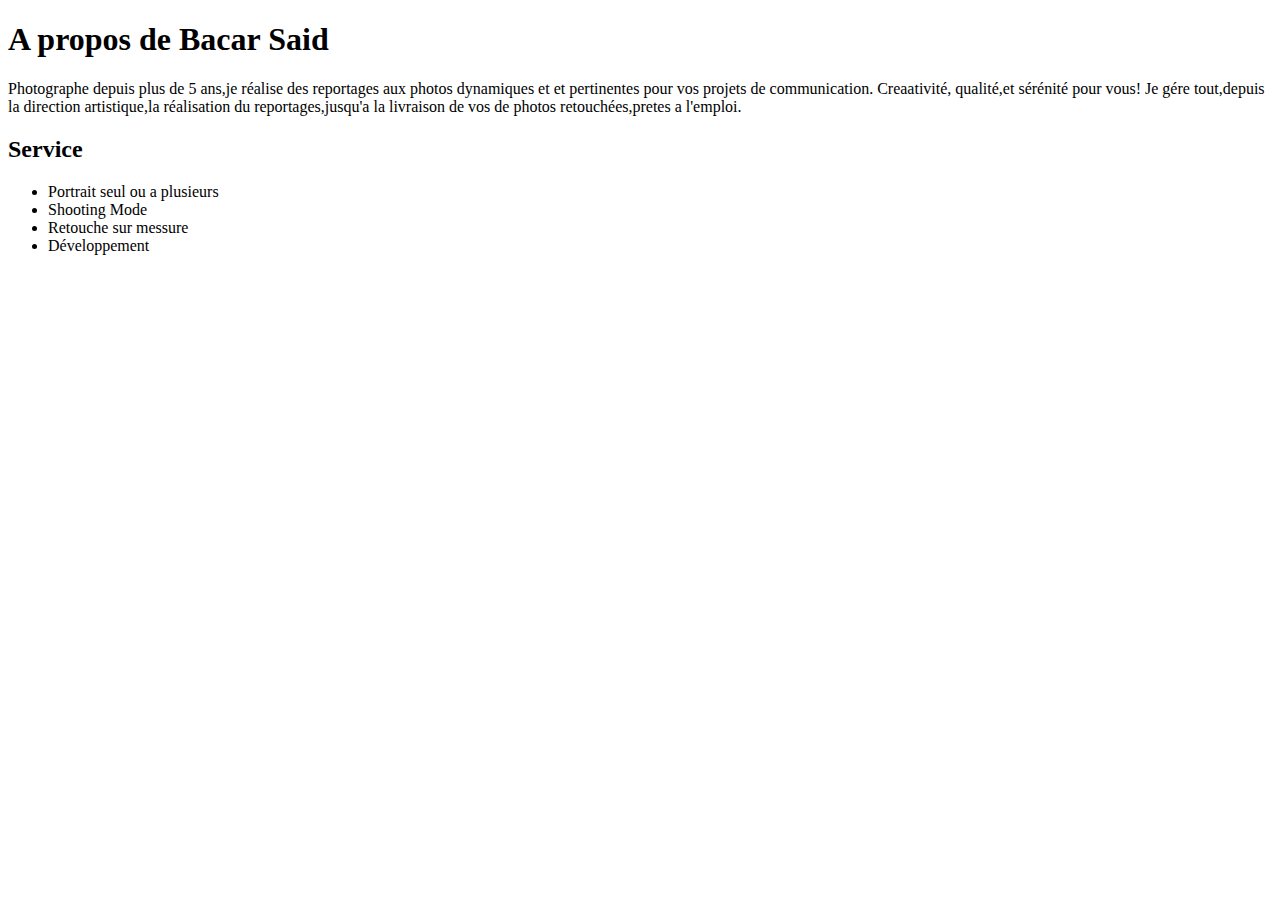
==== a-propos.html @ 42cfc0ee "enregistrement de mon projet" ====
<!DOCTYPE html>
<html lang="fr">
  <head>
    <title>Bacar Said</title>
    </head>
    <body>
    <h1>A propos de Bacar Said</h1>
    <p>Photographe depuis plus de 5 ans,je réalise des reportages aux photos dynamiques et et pertinentes pour vos projets de communication.
        Creaativité, qualité,et sérénité pour vous!
        Je gére tout,depuis la direction artistique,la réalisation du reportages,jusqu'a la livraison de vos de photos retouchées,pretes a l'emploi.</p>
    <h2>Service</h2>
    <ul>
      <li>Portrait seul ou a plusieurs</li>
      <li>Shooting Mode</li>
      <li>Retouche sur messure</li>
      <li>Développement</li>
    </ul>
    </body>
</html>
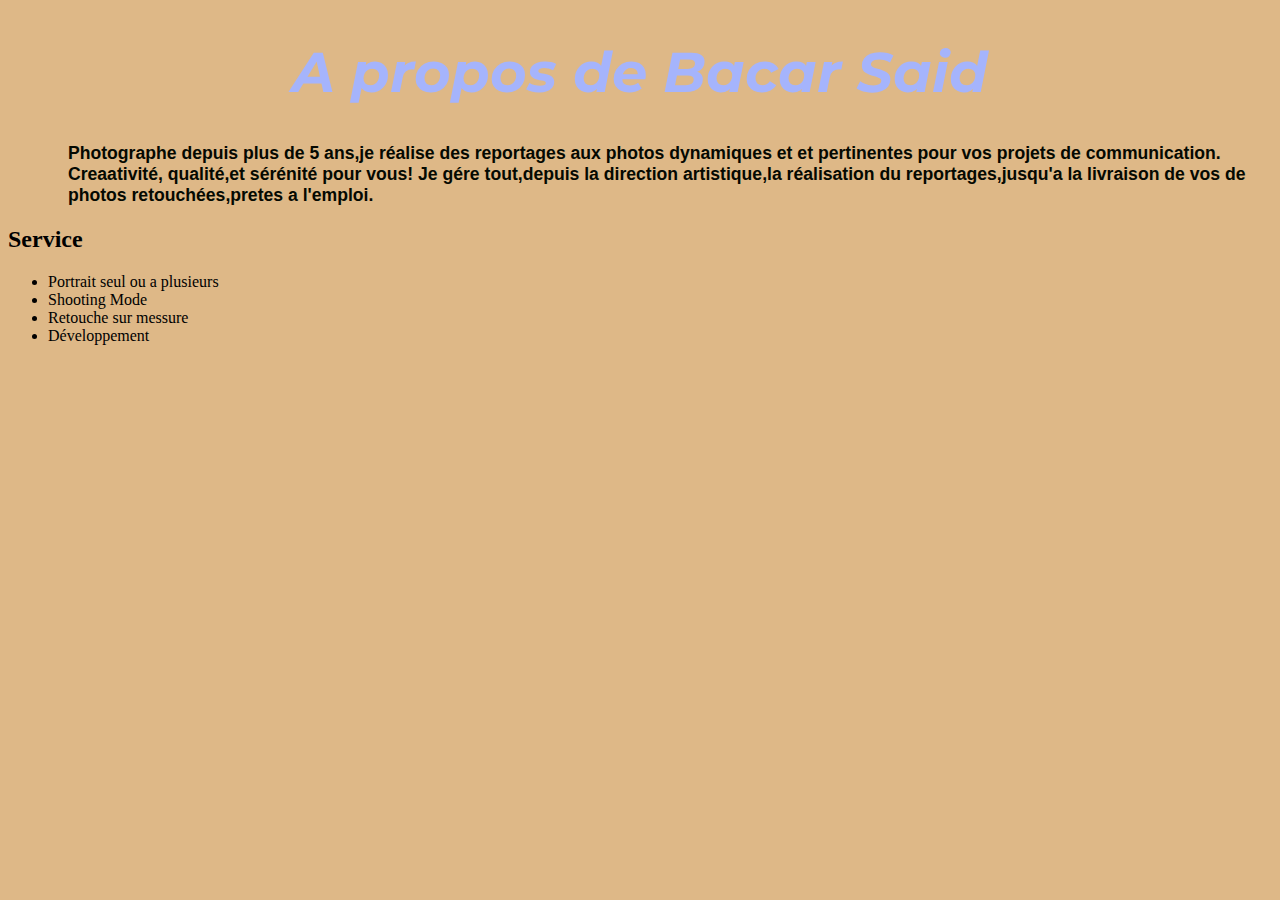
==== commit b3875437: "ajout d'un titre dans image" ====
--- a/a-propos.html
+++ b/a-propos.html
@@ -2,6 +2,10 @@
 <html lang="fr">
   <head>
     <title>Bacar Said</title>
+    <link rel="stylesheet" href="style.css">
+    <link rel="preconnect" href="https://fonts.googleapis.com">
+  <link rel="preconnect" href="https://fonts.gstatic.com" crossorigin>
+   <link href="https://fonts.googleapis.com/css2?family=Montserrat:ital,wght&display=swap" rel="stylesheet">
     </head>
     <body>
     <h1>A propos de Bacar Said</h1>
--- a/style.css
+++ b/style.css
@@ -0,0 +1,35 @@
+h1{
+    color: rgb(0, 255, 68);font-style: italic; 
+     text-align: center; 
+     font-size: 3.5em;
+     color: #A5B4FC;
+     font-family: montserrat;
+
+}
+
+
+h4{color: blueviolet;}
+.maclasse{color: rgb(196, 234, 255);}
+p{
+    color:blueviolet;
+    color:rgb(5, 9, 1);
+    font-size: 1.1em;
+
+    padding-left: 60px;
+    padding-right: 20px;
+    font-weight: bold;
+    font-family: manrope,sans-serif;
+}
+body{background-color: burlywood;}
+li{font-size: 1em; font-family:manrope ;}
+a{font-size: 1em; font-family: manrope; text-decoration: none;}
+
+.mabordure{padding: 50px;
+    background-color: skyblue; /*Couleur du fond*/
+    border: solid red; /*Couleur du*/
+    border-top:3px rgb(238, 85, 169) double; /*Couleur du haut*/
+    border-right: 35px #A5B4FC solid; /*Couleur du droite*/
+    border-bottom: 25px green solid; /*Couleur du BAS*/
+    border-left: 5px yellowgreen dashed; /*Couleur du gauche*/
+    border-radius: 10px 10px 10px; /*Definis la taille*/
+}
